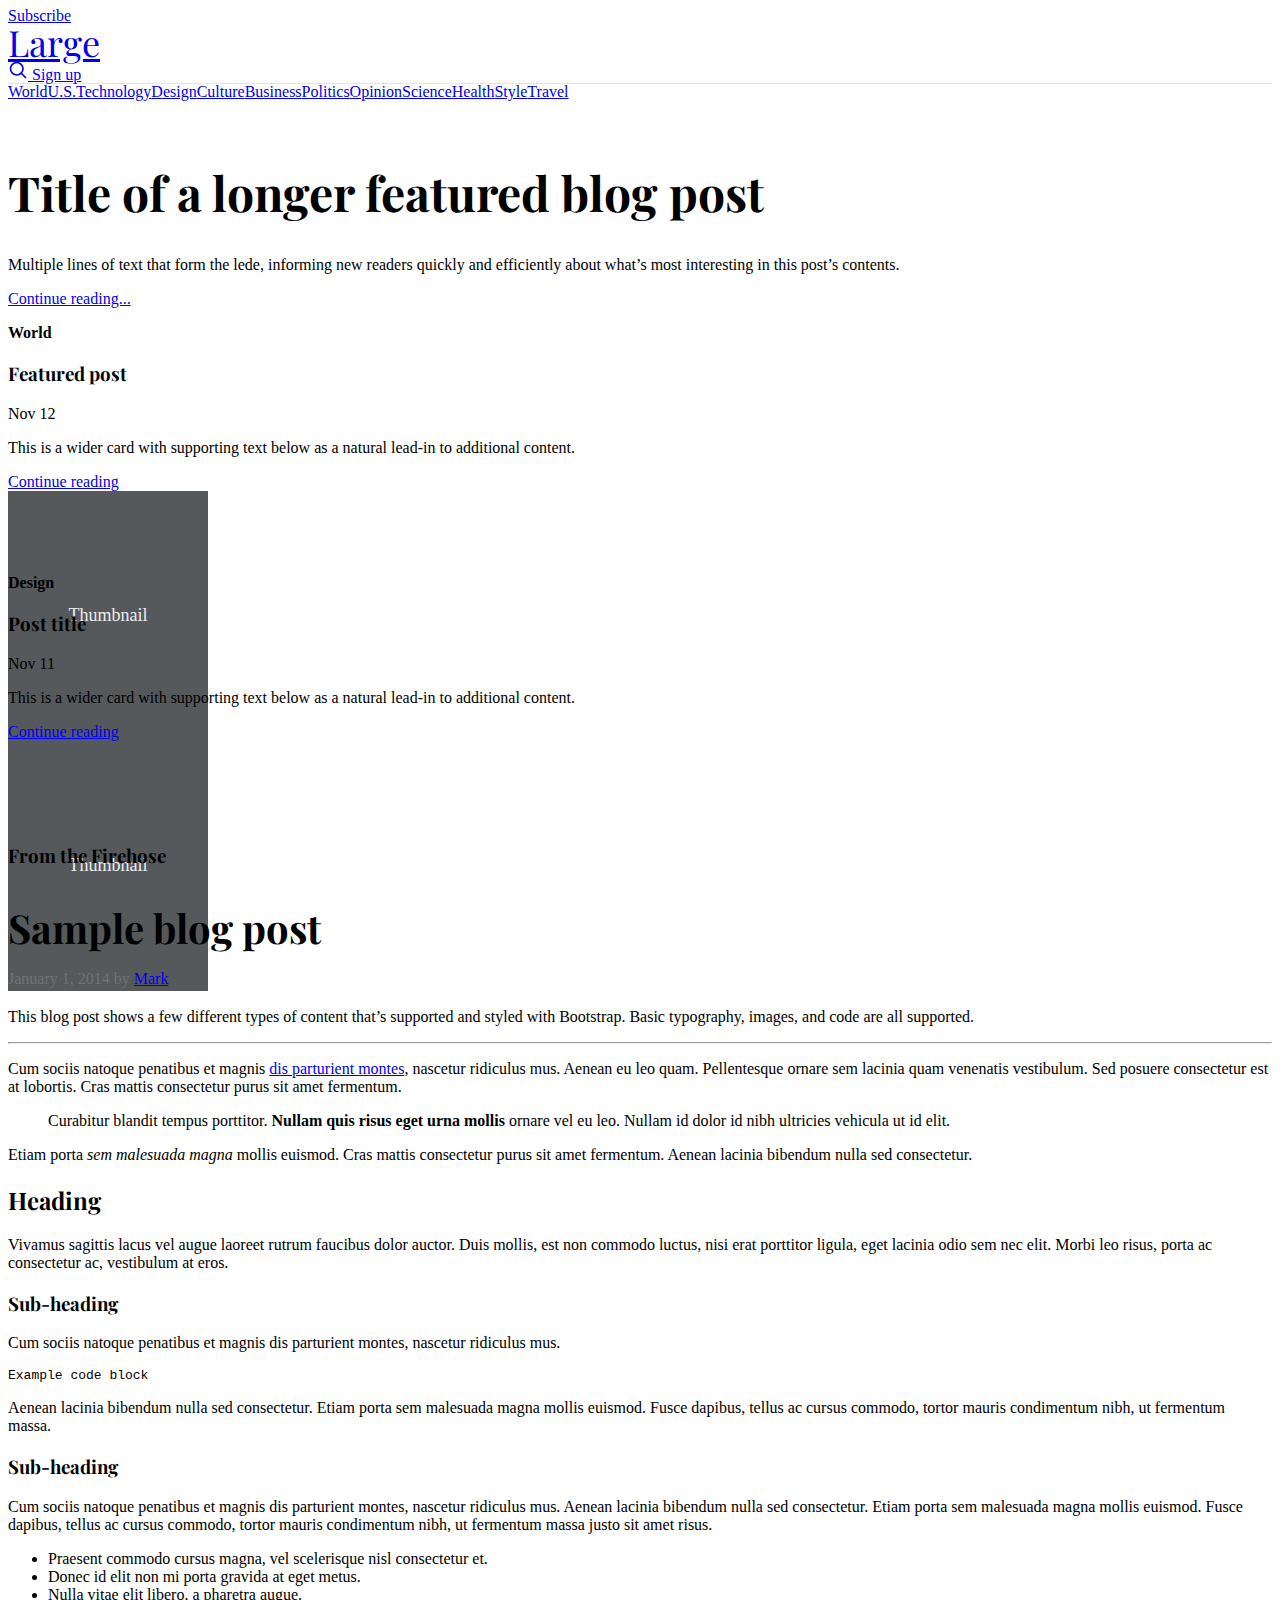
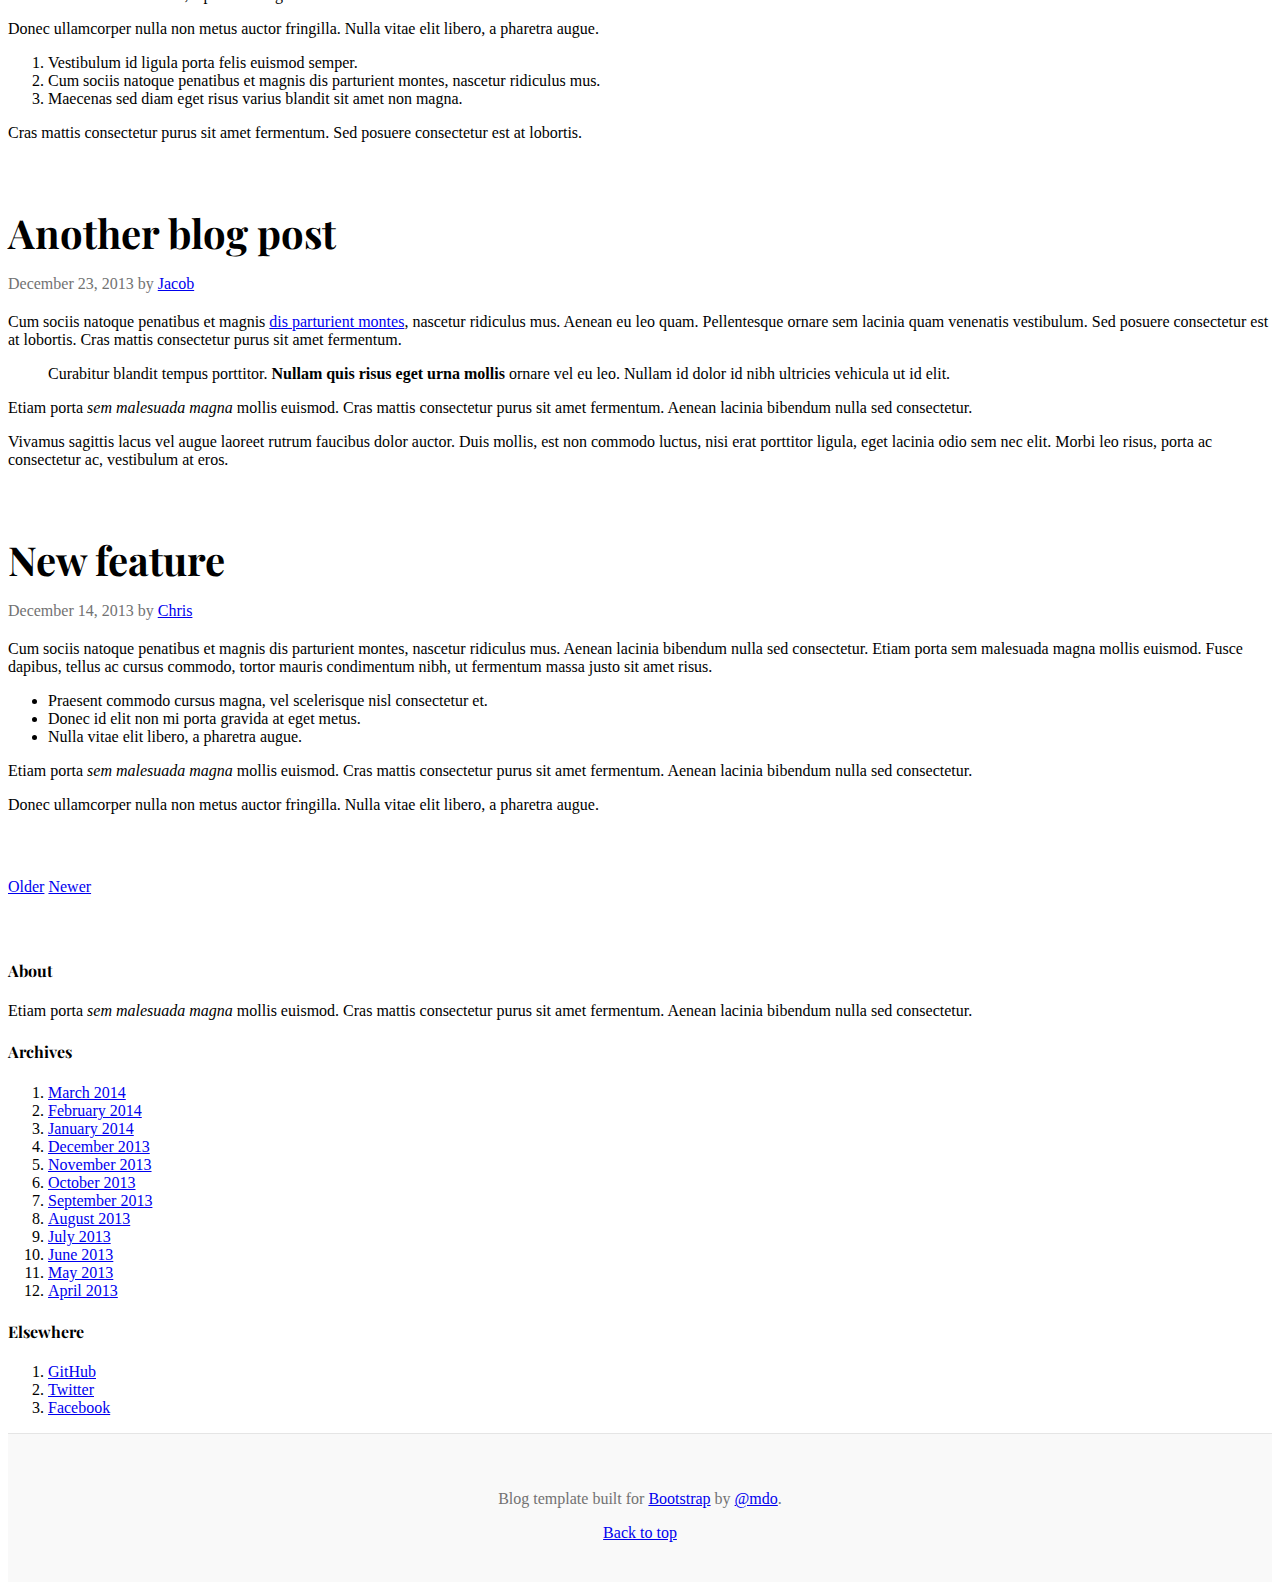
==== index.html @ 2434ac1f "Blog Template" ====
<!doctype html>
<html lang="en">

<head>
    <meta charset="utf-8">
    <meta name="viewport" content="width=device-width, initial-scale=1">
    <meta name="description" content="">
    <meta name="author" content="Mark Otto, Jacob Thornton, and Bootstrap contributors">
    <meta name="generator" content="Hugo 0.72.0">
    <title>Blog Template · Bootstrap</title>

    <link rel="canonical" href="https://v5.getbootstrap.com/docs/5.0/examples/blog/">



    <!-- Bootstrap core CSS -->
    <link rel="stylesheet" href="https://stackpath.bootstrapcdn.com/bootstrap/5.0.0-alpha1/css/bootstrap.min.css"
        integrity="sha384-r4NyP46KrjDleawBgD5tp8Y7UzmLA05oM1iAEQ17CSuDqnUK2+k9luXQOfXJCJ4I" crossorigin="anonymous">
    <script src="https://stackpath.bootstrapcdn.com/bootstrap/5.0.0-alpha1/js/bootstrap.min.js"
        integrity="sha384-oesi62hOLfzrys4LxRF63OJCXdXDipiYWBnvTl9Y9/TRlw5xlKIEHpNyvvDShgf/"
        crossorigin="anonymous"></script>
    <script src="https://cdn.jsdelivr.net/npm/popper.js@1.16.0/dist/umd/popper.min.js"
        integrity="sha384-Q6E9RHvbIyZFJoft+2mJbHaEWldlvI9IOYy5n3zV9zzTtmI3UksdQRVvoxMfooAo"
        crossorigin="anonymous"></script>

    <style>
        .bd-placeholder-img {
            font-size: 1.125rem;
            text-anchor: middle;
            -webkit-user-select: none;
            -moz-user-select: none;
            -ms-user-select: none;
            user-select: none;
        }

        @media (min-width: 768px) {
            .bd-placeholder-img-lg {
                font-size: 3.5rem;
            }
        }
    </style>


    <!-- Custom styles for this template -->
    <link href="https://fonts.googleapis.com/css?family=Playfair&#43;Display:700,900&amp;display=swap" rel="stylesheet">
    <!-- Custom styles for this template -->
    <style>
        /* stylelint-disable selector-list-comma-newline-after */

        .blog-header {
            line-height: 1;
            border-bottom: 1px solid #e5e5e5;
        }

        .blog-header-logo {
            font-family: "Playfair Display", Georgia, "Times New Roman", serif;
            font-size: 2.25rem;
        }

        .blog-header-logo:hover {
            text-decoration: none;
        }

        h1,
        h2,
        h3,
        h4,
        h5,
        h6 {
            font-family: "Playfair Display", Georgia, "Times New Roman", serif;
        }

        .display-4 {
            font-size: 2.5rem;
        }

        @media (min-width: 768px) {
            .display-4 {
                font-size: 3rem;
            }
        }

        .nav-scroller {
            position: relative;
            z-index: 2;
            height: 2.75rem;
            overflow-y: hidden;
        }

        .nav-scroller .nav {
            display: flex;
            flex-wrap: nowrap;
            padding-bottom: 1rem;
            margin-top: -1px;
            overflow-x: auto;
            text-align: center;
            white-space: nowrap;
            -webkit-overflow-scrolling: touch;
        }

        .nav-scroller .nav-link {
            padding-top: .75rem;
            padding-bottom: .75rem;
            font-size: .875rem;
        }

        .card-img-right {
            height: 100%;
            border-radius: 0 3px 3px 0;
        }

        .flex-auto {
            flex: 0 0 auto;
        }

        .h-250 {
            height: 250px;
        }

        @media (min-width: 768px) {
            .h-md-250 {
                height: 250px;
            }
        }

        /* Pagination */
        .blog-pagination {
            margin-bottom: 4rem;
        }

        .blog-pagination>.btn {
            border-radius: 2rem;
        }

        /*
        * Blog posts
        */
        .blog-post {
            margin-bottom: 4rem;
        }

        .blog-post-title {
            margin-bottom: .25rem;
            font-size: 2.5rem;
        }

        .blog-post-meta {
            margin-bottom: 1.25rem;
            color: #727272;
        }

        /*
        * Footer
        */
        .blog-footer {
            padding: 2.5rem 0;
            color: #727272;
            text-align: center;
            background-color: #f9f9f9;
            border-top: .05rem solid #e5e5e5;
        }

        .blog-footer p:last-child {
            margin-bottom: 0;
        }
    </style>
</head>

<body>

    <div class="container">
        <header class="blog-header py-3">
            <div class="row flex-nowrap justify-content-between align-items-center">
                <div class="col-4 pt-1">
                    <a class="link-secondary" href="#">Subscribe</a>
                </div>
                <div class="col-4 text-center">
                    <a class="blog-header-logo text-dark" href="#">Large</a>
                </div>
                <div class="col-4 d-flex justify-content-end align-items-center">
                    <a class="link-secondary" href="#" aria-label="Search">
                        <svg xmlns="http://www.w3.org/2000/svg" width="20" height="20" fill="none" stroke="currentColor"
                            stroke-linecap="round" stroke-linejoin="round" stroke-width="2" class="mx-3" role="img"
                            viewBox="0 0 24 24">
                            <title>Search</title>
                            <circle cx="10.5" cy="10.5" r="7.5" />
                            <path d="M21 21l-5.2-5.2" />
                        </svg>
                    </a>
                    <a class="btn btn-sm btn-outline-secondary" href="#">Sign up</a>
                </div>
            </div>
        </header>

        <div class="nav-scroller py-1 mb-2">
            <nav class="nav d-flex justify-content-between">
                <a class="p-2 link-secondary" href="#">World</a>
                <a class="p-2 link-secondary" href="#">U.S.</a>
                <a class="p-2 link-secondary" href="#">Technology</a>
                <a class="p-2 link-secondary" href="#">Design</a>
                <a class="p-2 link-secondary" href="#">Culture</a>
                <a class="p-2 link-secondary" href="#">Business</a>
                <a class="p-2 link-secondary" href="#">Politics</a>
                <a class="p-2 link-secondary" href="#">Opinion</a>
                <a class="p-2 link-secondary" href="#">Science</a>
                <a class="p-2 link-secondary" href="#">Health</a>
                <a class="p-2 link-secondary" href="#">Style</a>
                <a class="p-2 link-secondary" href="#">Travel</a>
            </nav>
        </div>

        <div class="p-4 p-md-5 mb-4 text-white rounded bg-dark">
            <div class="col-md-6 px-0">
                <h1 class="display-4 font-italic">Title of a longer featured blog post</h1>
                <p class="lead my-3">Multiple lines of text that form the lede, informing new readers quickly and
                    efficiently about what’s most interesting in this post’s contents.</p>
                <p class="lead mb-0"><a href="#" class="text-white font-weight-bold">Continue reading...</a></p>
            </div>
        </div>

        <div class="row mb-2">
            <div class="col-md-6">
                <div
                    class="row g-0 border rounded overflow-hidden flex-md-row mb-4 shadow-sm h-md-250 position-relative">
                    <div class="col p-4 d-flex flex-column position-static">
                        <strong class="d-inline-block mb-2 text-primary">World</strong>
                        <h3 class="mb-0">Featured post</h3>
                        <div class="mb-1 text-muted">Nov 12</div>
                        <p class="card-text mb-auto">This is a wider card with supporting text below as a natural
                            lead-in to additional content.</p>
                        <a href="#" class="stretched-link">Continue reading</a>
                    </div>
                    <div class="col-auto d-none d-lg-block">
                        <svg class="bd-placeholder-img" width="200" height="250" xmlns="http://www.w3.org/2000/svg"
                            aria-label="Placeholder: Thumbnail" preserveAspectRatio="xMidYMid slice" role="img"
                            focusable="false">
                            <title>Placeholder</title>
                            <rect width="100%" height="100%" fill="#55595c" /><text x="50%" y="50%" fill="#eceeef"
                                dy=".3em">Thumbnail</text>
                        </svg>

                    </div>
                </div>
            </div>
            <div class="col-md-6">
                <div
                    class="row g-0 border rounded overflow-hidden flex-md-row mb-4 shadow-sm h-md-250 position-relative">
                    <div class="col p-4 d-flex flex-column position-static">
                        <strong class="d-inline-block mb-2 text-success">Design</strong>
                        <h3 class="mb-0">Post title</h3>
                        <div class="mb-1 text-muted">Nov 11</div>
                        <p class="mb-auto">This is a wider card with supporting text below as a natural lead-in to
                            additional content.</p>
                        <a href="#" class="stretched-link">Continue reading</a>
                    </div>
                    <div class="col-auto d-none d-lg-block">
                        <svg class="bd-placeholder-img" width="200" height="250" xmlns="http://www.w3.org/2000/svg"
                            aria-label="Placeholder: Thumbnail" preserveAspectRatio="xMidYMid slice" role="img"
                            focusable="false">
                            <title>Placeholder</title>
                            <rect width="100%" height="100%" fill="#55595c" /><text x="50%" y="50%" fill="#eceeef"
                                dy=".3em">Thumbnail</text>
                        </svg>

                    </div>
                </div>
            </div>
        </div>
    </div>

    <main class="container">
        <div class="row">
            <div class="col-md-8">
                <h3 class="pb-4 mb-4 font-italic border-bottom">
                    From the Firehose
                </h3>

                <div class="blog-post">
                    <h2 class="blog-post-title">Sample blog post</h2>
                    <p class="blog-post-meta">January 1, 2014 by <a href="#">Mark</a></p>

                    <p>This blog post shows a few different types of content that’s supported and styled with Bootstrap.
                        Basic typography, images, and code are all supported.</p>
                    <hr>
                    <p>Cum sociis natoque penatibus et magnis <a href="#">dis parturient montes</a>, nascetur ridiculus
                        mus. Aenean eu leo quam. Pellentesque ornare sem lacinia quam venenatis vestibulum. Sed posuere
                        consectetur est at lobortis. Cras mattis consectetur purus sit amet fermentum.</p>
                    <blockquote>
                        <p>Curabitur blandit tempus porttitor. <strong>Nullam quis risus eget urna mollis</strong>
                            ornare vel eu leo. Nullam id dolor id nibh ultricies vehicula ut id elit.</p>
                    </blockquote>
                    <p>Etiam porta <em>sem malesuada magna</em> mollis euismod. Cras mattis consectetur purus sit amet
                        fermentum. Aenean lacinia bibendum nulla sed consectetur.</p>
                    <h2>Heading</h2>
                    <p>Vivamus sagittis lacus vel augue laoreet rutrum faucibus dolor auctor. Duis mollis, est non
                        commodo luctus, nisi erat porttitor ligula, eget lacinia odio sem nec elit. Morbi leo risus,
                        porta ac consectetur ac, vestibulum at eros.</p>
                    <h3>Sub-heading</h3>
                    <p>Cum sociis natoque penatibus et magnis dis parturient montes, nascetur ridiculus mus.</p>
                    <pre><code>Example code block</code></pre>
                    <p>Aenean lacinia bibendum nulla sed consectetur. Etiam porta sem malesuada magna mollis euismod.
                        Fusce dapibus, tellus ac cursus commodo, tortor mauris condimentum nibh, ut fermentum massa.</p>
                    <h3>Sub-heading</h3>
                    <p>Cum sociis natoque penatibus et magnis dis parturient montes, nascetur ridiculus mus. Aenean
                        lacinia bibendum nulla sed consectetur. Etiam porta sem malesuada magna mollis euismod. Fusce
                        dapibus, tellus ac cursus commodo, tortor mauris condimentum nibh, ut fermentum massa justo sit
                        amet risus.</p>
                    <ul>
                        <li>Praesent commodo cursus magna, vel scelerisque nisl consectetur et.</li>
                        <li>Donec id elit non mi porta gravida at eget metus.</li>
                        <li>Nulla vitae elit libero, a pharetra augue.</li>
                    </ul>
                    <p>Donec ullamcorper nulla non metus auctor fringilla. Nulla vitae elit libero, a pharetra augue.
                    </p>
                    <ol>
                        <li>Vestibulum id ligula porta felis euismod semper.</li>
                        <li>Cum sociis natoque penatibus et magnis dis parturient montes, nascetur ridiculus mus.</li>
                        <li>Maecenas sed diam eget risus varius blandit sit amet non magna.</li>
                    </ol>
                    <p>Cras mattis consectetur purus sit amet fermentum. Sed posuere consectetur est at lobortis.</p>
                </div><!-- /.blog-post -->

                <div class="blog-post">
                    <h2 class="blog-post-title">Another blog post</h2>
                    <p class="blog-post-meta">December 23, 2013 by <a href="#">Jacob</a></p>

                    <p>Cum sociis natoque penatibus et magnis <a href="#">dis parturient montes</a>, nascetur ridiculus
                        mus. Aenean eu leo quam. Pellentesque ornare sem lacinia quam venenatis vestibulum. Sed posuere
                        consectetur est at lobortis. Cras mattis consectetur purus sit amet fermentum.</p>
                    <blockquote>
                        <p>Curabitur blandit tempus porttitor. <strong>Nullam quis risus eget urna mollis</strong>
                            ornare vel eu leo. Nullam id dolor id nibh ultricies vehicula ut id elit.</p>
                    </blockquote>
                    <p>Etiam porta <em>sem malesuada magna</em> mollis euismod. Cras mattis consectetur purus sit amet
                        fermentum. Aenean lacinia bibendum nulla sed consectetur.</p>
                    <p>Vivamus sagittis lacus vel augue laoreet rutrum faucibus dolor auctor. Duis mollis, est non
                        commodo luctus, nisi erat porttitor ligula, eget lacinia odio sem nec elit. Morbi leo risus,
                        porta ac consectetur ac, vestibulum at eros.</p>
                </div><!-- /.blog-post -->

                <div class="blog-post">
                    <h2 class="blog-post-title">New feature</h2>
                    <p class="blog-post-meta">December 14, 2013 by <a href="#">Chris</a></p>

                    <p>Cum sociis natoque penatibus et magnis dis parturient montes, nascetur ridiculus mus. Aenean
                        lacinia bibendum nulla sed consectetur. Etiam porta sem malesuada magna mollis euismod. Fusce
                        dapibus, tellus ac cursus commodo, tortor mauris condimentum nibh, ut fermentum massa justo sit
                        amet risus.</p>
                    <ul>
                        <li>Praesent commodo cursus magna, vel scelerisque nisl consectetur et.</li>
                        <li>Donec id elit non mi porta gravida at eget metus.</li>
                        <li>Nulla vitae elit libero, a pharetra augue.</li>
                    </ul>
                    <p>Etiam porta <em>sem malesuada magna</em> mollis euismod. Cras mattis consectetur purus sit amet
                        fermentum. Aenean lacinia bibendum nulla sed consectetur.</p>
                    <p>Donec ullamcorper nulla non metus auctor fringilla. Nulla vitae elit libero, a pharetra augue.
                    </p>
                </div><!-- /.blog-post -->

                <nav class="blog-pagination">
                    <a class="btn btn-outline-primary" href="#">Older</a>
                    <a class="btn btn-outline-secondary disabled" href="#" tabindex="-1" aria-disabled="true">Newer</a>
                </nav>

            </div>

            <aside class="col-md-4">
                <div class="p-4 mb-3 bg-light rounded">
                    <h4 class="font-italic">About</h4>
                    <p class="mb-0">Etiam porta <em>sem malesuada magna</em> mollis euismod. Cras mattis consectetur
                        purus sit amet fermentum. Aenean lacinia bibendum nulla sed consectetur.</p>
                </div>

                <div class="p-4">
                    <h4 class="font-italic">Archives</h4>
                    <ol class="list-unstyled mb-0">
                        <li><a href="#">March 2014</a></li>
                        <li><a href="#">February 2014</a></li>
                        <li><a href="#">January 2014</a></li>
                        <li><a href="#">December 2013</a></li>
                        <li><a href="#">November 2013</a></li>
                        <li><a href="#">October 2013</a></li>
                        <li><a href="#">September 2013</a></li>
                        <li><a href="#">August 2013</a></li>
                        <li><a href="#">July 2013</a></li>
                        <li><a href="#">June 2013</a></li>
                        <li><a href="#">May 2013</a></li>
                        <li><a href="#">April 2013</a></li>
                    </ol>
                </div>

                <div class="p-4">
                    <h4 class="font-italic">Elsewhere</h4>
                    <ol class="list-unstyled">
                        <li><a href="#">GitHub</a></li>
                        <li><a href="#">Twitter</a></li>
                        <li><a href="#">Facebook</a></li>
                    </ol>
                </div>
            </aside>

        </div><!-- /.row -->

    </main><!-- /.container -->

    <footer class="blog-footer">
        <p>Blog template built for <a href="https://getbootstrap.com/">Bootstrap</a> by <a
                href="https://twitter.com/mdo">@mdo</a>.</p>
        <p>
            <a href="#">Back to top</a>
        </p>
    </footer>



</body>

</html>
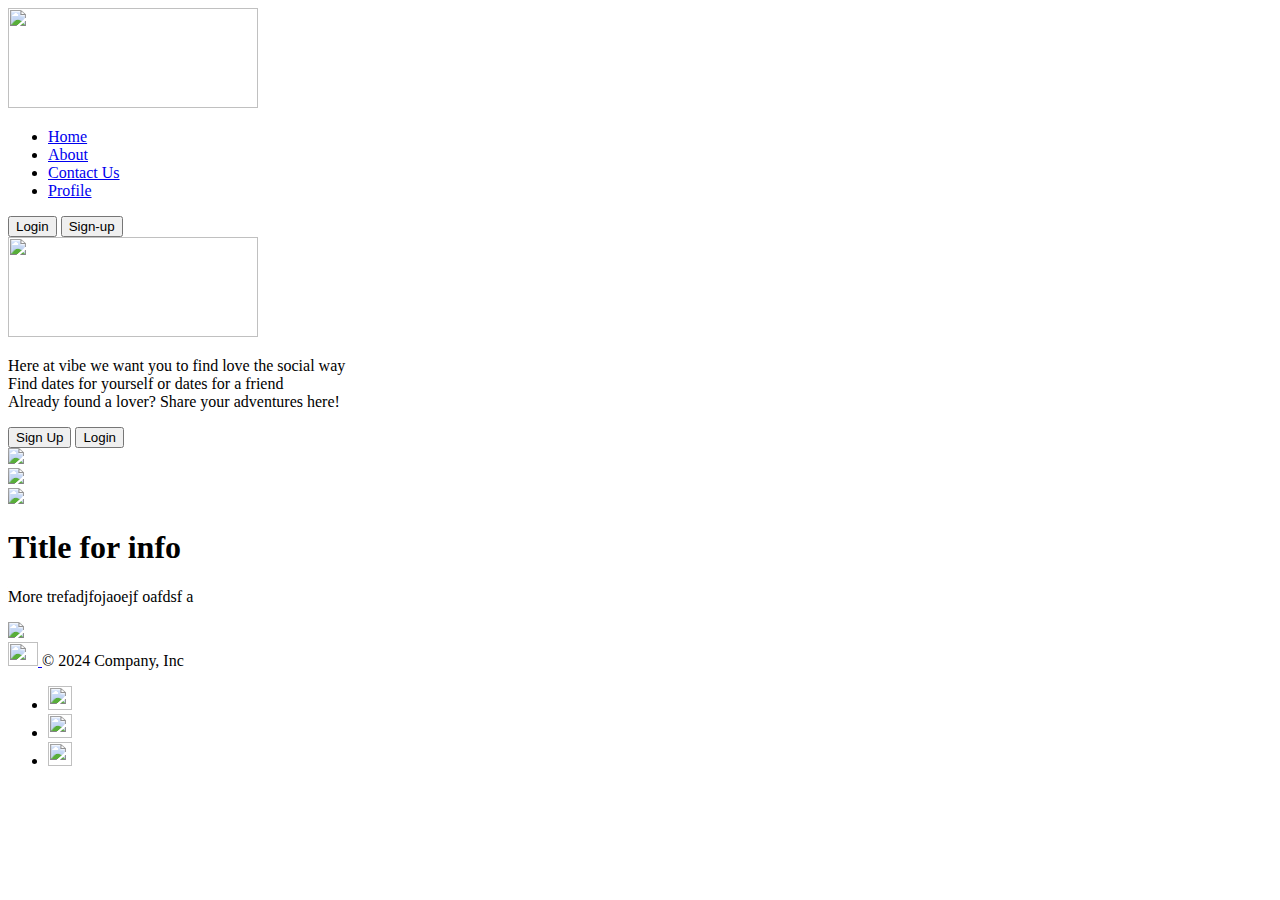
==== commit d5518b6a: "Rough Homepage" ====
--- a/index.html
+++ b/index.html
@@ -1,418 +1,111 @@
 <!doctype html>
 <html lang="en">
+    <head>
+        <!-- Required meta tags -->
+        <meta charset="utf-8">
+        <meta name="viewport" content="width=device-width, initial-scale=1">
 
-<head>
-    <meta charset="utf-8">
-    <meta name="viewport" content="width=device-width, initial-scale=1">
-    <meta name="description" content="">
-    <meta name="author" content="Mark Otto, Jacob Thornton, and Bootstrap contributors">
-    <meta name="generator" content="Hugo 0.72.0">
-    <title>Blog Template · Bootstrap</title>
+        <!-- Bootstrap 5 -->
+        <link href="https://cdn.jsdelivr.net/npm/bootstrap@5.0.2/dist/css/bootstrap.min.css" 
+        rel="stylesheet" 
+        integrity="sha384-EVSTQN3/azprG1Anm3QDgpJLIm9Nao0Yz1ztcQTwFspd3yD65VohhpuuCOmLASjC" 
+        crossorigin="anonymous">
+        <meta name="viewport" content="width=device-width, initial-scale=1">
 
-    <link rel="canonical" href="https://v5.getbootstrap.com/docs/5.0/examples/blog/">
+        <meta name="author" content = "Ben Hogan">
+        <meta name="keywords" content = "Vibe, Dating, Dates">
+        <meta name="robots" content = "NOINDEX, NOFOLLOW">
 
+        <title>Vibe</title>
+    </head>
+    
+    <body>
+        <!-- Bootstrap Bundle with Popper -->
+        <script src="https://cdn.jsdelivr.net/npm/bootstrap@5.0.2/dist/js/bootstrap.bundle.min.js" 
+            integrity="sha384-MrcW6ZMFYlzcLA8Nl+NtUVF0sA7MsXsP1UyJoMp4YLEuNSfAP+JcXn/tWtIaxVXM" 
+            crossorigin="anonymous">
+        </script>
 
+        <!-- Header-->
+            <div class="container-fluid">
+                <header class="d-flex flex-wrap align-items-center justify-content-center justify-content-md-between py-4 bg-dark">
 
-    <!-- Bootstrap core CSS -->
-    <link rel="stylesheet" href="https://stackpath.bootstrapcdn.com/bootstrap/5.0.0-alpha1/css/bootstrap.min.css"
-        integrity="sha384-r4NyP46KrjDleawBgD5tp8Y7UzmLA05oM1iAEQ17CSuDqnUK2+k9luXQOfXJCJ4I" crossorigin="anonymous">
-    <script src="https://stackpath.bootstrapcdn.com/bootstrap/5.0.0-alpha1/js/bootstrap.min.js"
-        integrity="sha384-oesi62hOLfzrys4LxRF63OJCXdXDipiYWBnvTl9Y9/TRlw5xlKIEHpNyvvDShgf/"
-        crossorigin="anonymous"></script>
-    <script src="https://cdn.jsdelivr.net/npm/popper.js@1.16.0/dist/umd/popper.min.js"
-        integrity="sha384-Q6E9RHvbIyZFJoft+2mJbHaEWldlvI9IOYy5n3zV9zzTtmI3UksdQRVvoxMfooAo"
-        crossorigin="anonymous"></script>
+                    <!-- Image -->
+                    <a href="/" class="d-flex align-items-center col-md-3 mb-2 mb-md-0 text-dark text-decoration-none">
+                        <img class="d-block mx-auto mb-4" src="https://picsum.photos/800/800" alt="" width="250" height="100">
+                    </a>
 
-    <style>
-        .bd-placeholder-img {
-            font-size: 1.125rem;
-            text-anchor: middle;
-            -webkit-user-select: none;
-            -moz-user-select: none;
-            -ms-user-select: none;
-            user-select: none;
-        }
+                    <!--Titles -->
+                    <ul class="nav col-12 col-md-auto mb-2 justify-content-center mb-md-0">
+                        <li><a href="/index.html" class="nav-link px-2 link-secondary">Home</a></li>
+                        <li><a href="#" class="nav-link px-2 link-secondary">About</a></li>
+                        <li><a href="#" class="nav-link px-2 link-secondary">Contact Us</a></li>
+                        <li><a href="/dashboard.html" class="nav-link px-2 link-secondary">Profile</a></li>
+                    </ul>
 
-        @media (min-width: 768px) {
-            .bd-placeholder-img-lg {
-                font-size: 3.5rem;
-            }
-        }
-    </style>
+                    <!-- Sign Up -->
+                    <div class="col-md-3">
+                        <button type="button" class="btn btn-outline-danger me-2">Login</button>
+                        <button type="button" class="btn btn-danger">Sign-up</button>
+                    </div>
+                </header>
+            </div>
 
-
-    <!-- Custom styles for this template -->
-    <link href="https://fonts.googleapis.com/css?family=Playfair&#43;Display:700,900&amp;display=swap" rel="stylesheet">
-    <!-- Custom styles for this template -->
-    <style>
-        /* stylelint-disable selector-list-comma-newline-after */
-
-        .blog-header {
-            line-height: 1;
-            border-bottom: 1px solid #e5e5e5;
-        }
-
-        .blog-header-logo {
-            font-family: "Playfair Display", Georgia, "Times New Roman", serif;
-            font-size: 2.25rem;
-        }
-
-        .blog-header-logo:hover {
-            text-decoration: none;
-        }
-
-        h1,
-        h2,
-        h3,
-        h4,
-        h5,
-        h6 {
-            font-family: "Playfair Display", Georgia, "Times New Roman", serif;
-        }
-
-        .display-4 {
-            font-size: 2.5rem;
-        }
-
-        @media (min-width: 768px) {
-            .display-4 {
-                font-size: 3rem;
-            }
-        }
-
-        .nav-scroller {
-            position: relative;
-            z-index: 2;
-            height: 2.75rem;
-            overflow-y: hidden;
-        }
-
-        .nav-scroller .nav {
-            display: flex;
-            flex-wrap: nowrap;
-            padding-bottom: 1rem;
-            margin-top: -1px;
-            overflow-x: auto;
-            text-align: center;
-            white-space: nowrap;
-            -webkit-overflow-scrolling: touch;
-        }
-
-        .nav-scroller .nav-link {
-            padding-top: .75rem;
-            padding-bottom: .75rem;
-            font-size: .875rem;
-        }
-
-        .card-img-right {
-            height: 100%;
-            border-radius: 0 3px 3px 0;
-        }
-
-        .flex-auto {
-            flex: 0 0 auto;
-        }
-
-        .h-250 {
-            height: 250px;
-        }
-
-        @media (min-width: 768px) {
-            .h-md-250 {
-                height: 250px;
-            }
-        }
-
-        /* Pagination */
-        .blog-pagination {
-            margin-bottom: 4rem;
-        }
-
-        .blog-pagination>.btn {
-            border-radius: 2rem;
-        }
-
-        /*
-        * Blog posts
-        */
-        .blog-post {
-            margin-bottom: 4rem;
-        }
-
-        .blog-post-title {
-            margin-bottom: .25rem;
-            font-size: 2.5rem;
-        }
-
-        .blog-post-meta {
-            margin-bottom: 1.25rem;
-            color: #727272;
-        }
-
-        /*
-        * Footer
-        */
-        .blog-footer {
-            padding: 2.5rem 0;
-            color: #727272;
-            text-align: center;
-            background-color: #f9f9f9;
-            border-top: .05rem solid #e5e5e5;
-        }
-
-        .blog-footer p:last-child {
-            margin-bottom: 0;
-        }
-    </style>
-</head>
-
-<body>
-
-    <div class="container">
-        <header class="blog-header py-3">
-            <div class="row flex-nowrap justify-content-between align-items-center">
-                <div class="col-4 pt-1">
-                    <a class="link-secondary" href="#">Subscribe</a>
+        <!-- Hero -->
+            <div class="px-4 py-5 text-center bg-danger bg-gradient">
+                <img class="d-block mx-auto mb-4" src="https://picsum.photos/800/800" alt="" width="250" height="100">
+                <div class="col-lg-6 mx-auto">
+                <p class="lead mb-4">Here at vibe we want you to find love the social way <br> Find dates for yourself or dates for a friend <br> Already found a lover? Share your adventures here!</p>
+                <div class="d-grid gap-2 d-sm-flex justify-content-sm-center">
+                    <button type="button" class="btn btn-dark btn-lg px-4 gap-3">Sign Up</button>
+                    <button type="button" class="btn btn-outline-dark btn-lg px-4">Login</button>
                 </div>
-                <div class="col-4 text-center">
-                    <a class="blog-header-logo text-dark" href="#">Large</a>
-                </div>
-                <div class="col-4 d-flex justify-content-end align-items-center">
-                    <a class="link-secondary" href="#" aria-label="Search">
-                        <svg xmlns="http://www.w3.org/2000/svg" width="20" height="20" fill="none" stroke="currentColor"
-                            stroke-linecap="round" stroke-linejoin="round" stroke-width="2" class="mx-3" role="img"
-                            viewBox="0 0 24 24">
-                            <title>Search</title>
-                            <circle cx="10.5" cy="10.5" r="7.5" />
-                            <path d="M21 21l-5.2-5.2" />
-                        </svg>
-                    </a>
-                    <a class="btn btn-sm btn-outline-secondary" href="#">Sign up</a>
                 </div>
             </div>
-        </header>
 
-        <div class="nav-scroller py-1 mb-2">
-            <nav class="nav d-flex justify-content-between">
-                <a class="p-2 link-secondary" href="#">World</a>
-                <a class="p-2 link-secondary" href="#">U.S.</a>
-                <a class="p-2 link-secondary" href="#">Technology</a>
-                <a class="p-2 link-secondary" href="#">Design</a>
-                <a class="p-2 link-secondary" href="#">Culture</a>
-                <a class="p-2 link-secondary" href="#">Business</a>
-                <a class="p-2 link-secondary" href="#">Politics</a>
-                <a class="p-2 link-secondary" href="#">Opinion</a>
-                <a class="p-2 link-secondary" href="#">Science</a>
-                <a class="p-2 link-secondary" href="#">Health</a>
-                <a class="p-2 link-secondary" href="#">Style</a>
-                <a class="p-2 link-secondary" href="#">Travel</a>
-            </nav>
-        </div>
+        <!-- Images -->
+            <div class="row bg-secondary px-4 py-4">
+                <div class="text-center col-sm-4">
+                    <img src="https://picsum.photos/600/600" class="img-fluid rounded">
+                </div>
 
-        <div class="p-4 p-md-5 mb-4 text-white rounded bg-dark">
-            <div class="col-md-6 px-0">
-                <h1 class="display-4 font-italic">Title of a longer featured blog post</h1>
-                <p class="lead my-3">Multiple lines of text that form the lede, informing new readers quickly and
-                    efficiently about what’s most interesting in this post’s contents.</p>
-                <p class="lead mb-0"><a href="#" class="text-white font-weight-bold">Continue reading...</a></p>
-            </div>
-        </div>
+                <div class="text-center col-sm-4">
+                    <img src="https://picsum.photos/600/600" class="img-fluid rounded">
+                </div>
 
-        <div class="row mb-2">
-            <div class="col-md-6">
-                <div
-                    class="row g-0 border rounded overflow-hidden flex-md-row mb-4 shadow-sm h-md-250 position-relative">
-                    <div class="col p-4 d-flex flex-column position-static">
-                        <strong class="d-inline-block mb-2 text-primary">World</strong>
-                        <h3 class="mb-0">Featured post</h3>
-                        <div class="mb-1 text-muted">Nov 12</div>
-                        <p class="card-text mb-auto">This is a wider card with supporting text below as a natural
-                            lead-in to additional content.</p>
-                        <a href="#" class="stretched-link">Continue reading</a>
-                    </div>
-                    <div class="col-auto d-none d-lg-block">
-                        <svg class="bd-placeholder-img" width="200" height="250" xmlns="http://www.w3.org/2000/svg"
-                            aria-label="Placeholder: Thumbnail" preserveAspectRatio="xMidYMid slice" role="img"
-                            focusable="false">
-                            <title>Placeholder</title>
-                            <rect width="100%" height="100%" fill="#55595c" /><text x="50%" y="50%" fill="#eceeef"
-                                dy=".3em">Thumbnail</text>
-                        </svg>
-
-                    </div>
+                <div class="text-center col-sm-4">
+                    <img src="https://picsum.photos/600/600" class="img-fluid rounded">
                 </div>
             </div>
-            <div class="col-md-6">
-                <div
-                    class="row g-0 border rounded overflow-hidden flex-md-row mb-4 shadow-sm h-md-250 position-relative">
-                    <div class="col p-4 d-flex flex-column position-static">
-                        <strong class="d-inline-block mb-2 text-success">Design</strong>
-                        <h3 class="mb-0">Post title</h3>
-                        <div class="mb-1 text-muted">Nov 11</div>
-                        <p class="mb-auto">This is a wider card with supporting text below as a natural lead-in to
-                            additional content.</p>
-                        <a href="#" class="stretched-link">Continue reading</a>
-                    </div>
-                    <div class="col-auto d-none d-lg-block">
-                        <svg class="bd-placeholder-img" width="200" height="250" xmlns="http://www.w3.org/2000/svg"
-                            aria-label="Placeholder: Thumbnail" preserveAspectRatio="xMidYMid slice" role="img"
-                            focusable="false">
-                            <title>Placeholder</title>
-                            <rect width="100%" height="100%" fill="#55595c" /><text x="50%" y="50%" fill="#eceeef"
-                                dy=".3em">Thumbnail</text>
-                        </svg>
 
-                    </div>
+        <!-- General Info -->
+            <div class="row bg-dark px-4 py-4">
+                <div class="col-sm-6 text-center text-white py-5">
+                    <h1>Title for info</h1>
+                    <p>More trefadjfojaoejf oafdsf a</p>
+                </div>
+
+                <div class="text-center col-sm-6">
+                    <img src="https://picsum.photos/400/400" class="img-fluid rounded">
                 </div>
             </div>
-        </div>
-    </div>
-
-    <main class="container">
-        <div class="row">
-            <div class="col-md-8">
-                <h3 class="pb-4 mb-4 font-italic border-bottom">
-                    From the Firehose
-                </h3>
-
-                <div class="blog-post">
-                    <h2 class="blog-post-title">Sample blog post</h2>
-                    <p class="blog-post-meta">January 1, 2014 by <a href="#">Mark</a></p>
-
-                    <p>This blog post shows a few different types of content that’s supported and styled with Bootstrap.
-                        Basic typography, images, and code are all supported.</p>
-                    <hr>
-                    <p>Cum sociis natoque penatibus et magnis <a href="#">dis parturient montes</a>, nascetur ridiculus
-                        mus. Aenean eu leo quam. Pellentesque ornare sem lacinia quam venenatis vestibulum. Sed posuere
-                        consectetur est at lobortis. Cras mattis consectetur purus sit amet fermentum.</p>
-                    <blockquote>
-                        <p>Curabitur blandit tempus porttitor. <strong>Nullam quis risus eget urna mollis</strong>
-                            ornare vel eu leo. Nullam id dolor id nibh ultricies vehicula ut id elit.</p>
-                    </blockquote>
-                    <p>Etiam porta <em>sem malesuada magna</em> mollis euismod. Cras mattis consectetur purus sit amet
-                        fermentum. Aenean lacinia bibendum nulla sed consectetur.</p>
-                    <h2>Heading</h2>
-                    <p>Vivamus sagittis lacus vel augue laoreet rutrum faucibus dolor auctor. Duis mollis, est non
-                        commodo luctus, nisi erat porttitor ligula, eget lacinia odio sem nec elit. Morbi leo risus,
-                        porta ac consectetur ac, vestibulum at eros.</p>
-                    <h3>Sub-heading</h3>
-                    <p>Cum sociis natoque penatibus et magnis dis parturient montes, nascetur ridiculus mus.</p>
-                    <pre><code>Example code block</code></pre>
-                    <p>Aenean lacinia bibendum nulla sed consectetur. Etiam porta sem malesuada magna mollis euismod.
-                        Fusce dapibus, tellus ac cursus commodo, tortor mauris condimentum nibh, ut fermentum massa.</p>
-                    <h3>Sub-heading</h3>
-                    <p>Cum sociis natoque penatibus et magnis dis parturient montes, nascetur ridiculus mus. Aenean
-                        lacinia bibendum nulla sed consectetur. Etiam porta sem malesuada magna mollis euismod. Fusce
-                        dapibus, tellus ac cursus commodo, tortor mauris condimentum nibh, ut fermentum massa justo sit
-                        amet risus.</p>
-                    <ul>
-                        <li>Praesent commodo cursus magna, vel scelerisque nisl consectetur et.</li>
-                        <li>Donec id elit non mi porta gravida at eget metus.</li>
-                        <li>Nulla vitae elit libero, a pharetra augue.</li>
-                    </ul>
-                    <p>Donec ullamcorper nulla non metus auctor fringilla. Nulla vitae elit libero, a pharetra augue.
-                    </p>
-                    <ol>
-                        <li>Vestibulum id ligula porta felis euismod semper.</li>
-                        <li>Cum sociis natoque penatibus et magnis dis parturient montes, nascetur ridiculus mus.</li>
-                        <li>Maecenas sed diam eget risus varius blandit sit amet non magna.</li>
-                    </ol>
-                    <p>Cras mattis consectetur purus sit amet fermentum. Sed posuere consectetur est at lobortis.</p>
-                </div><!-- /.blog-post -->
-
-                <div class="blog-post">
-                    <h2 class="blog-post-title">Another blog post</h2>
-                    <p class="blog-post-meta">December 23, 2013 by <a href="#">Jacob</a></p>
-
-                    <p>Cum sociis natoque penatibus et magnis <a href="#">dis parturient montes</a>, nascetur ridiculus
-                        mus. Aenean eu leo quam. Pellentesque ornare sem lacinia quam venenatis vestibulum. Sed posuere
-                        consectetur est at lobortis. Cras mattis consectetur purus sit amet fermentum.</p>
-                    <blockquote>
-                        <p>Curabitur blandit tempus porttitor. <strong>Nullam quis risus eget urna mollis</strong>
-                            ornare vel eu leo. Nullam id dolor id nibh ultricies vehicula ut id elit.</p>
-                    </blockquote>
-                    <p>Etiam porta <em>sem malesuada magna</em> mollis euismod. Cras mattis consectetur purus sit amet
-                        fermentum. Aenean lacinia bibendum nulla sed consectetur.</p>
-                    <p>Vivamus sagittis lacus vel augue laoreet rutrum faucibus dolor auctor. Duis mollis, est non
-                        commodo luctus, nisi erat porttitor ligula, eget lacinia odio sem nec elit. Morbi leo risus,
-                        porta ac consectetur ac, vestibulum at eros.</p>
-                </div><!-- /.blog-post -->
-
-                <div class="blog-post">
-                    <h2 class="blog-post-title">New feature</h2>
-                    <p class="blog-post-meta">December 14, 2013 by <a href="#">Chris</a></p>
-
-                    <p>Cum sociis natoque penatibus et magnis dis parturient montes, nascetur ridiculus mus. Aenean
-                        lacinia bibendum nulla sed consectetur. Etiam porta sem malesuada magna mollis euismod. Fusce
-                        dapibus, tellus ac cursus commodo, tortor mauris condimentum nibh, ut fermentum massa justo sit
-                        amet risus.</p>
-                    <ul>
-                        <li>Praesent commodo cursus magna, vel scelerisque nisl consectetur et.</li>
-                        <li>Donec id elit non mi porta gravida at eget metus.</li>
-                        <li>Nulla vitae elit libero, a pharetra augue.</li>
-                    </ul>
-                    <p>Etiam porta <em>sem malesuada magna</em> mollis euismod. Cras mattis consectetur purus sit amet
-                        fermentum. Aenean lacinia bibendum nulla sed consectetur.</p>
-                    <p>Donec ullamcorper nulla non metus auctor fringilla. Nulla vitae elit libero, a pharetra augue.
-                    </p>
-                </div><!-- /.blog-post -->
-
-                <nav class="blog-pagination">
-                    <a class="btn btn-outline-primary" href="#">Older</a>
-                    <a class="btn btn-outline-secondary disabled" href="#" tabindex="-1" aria-disabled="true">Newer</a>
-                </nav>
-
+        
+        <!-- Footer -->
+            <div class="container-fluid">
+                <footer class="d-flex flex-wrap justify-content-between align-items-center border-top bg-danger py-2 px-2">
+                <div class="col-md-4 d-flex align-items-center">
+                    <a href="/" class="mb-3 me-2 mb-md-0 text-body-secondary text-decoration-none lh-1">
+                        <img class="d-block mx-auto mb-4" src="https://picsum.photos/800/800" alt="" width="30" height="24">
+                    </a>
+                    <span class="mb-3 mb-md-0 text-body-secondary">© 2024 Company, Inc</span>
+                </div>
+            
+                <ul class="nav col-md-4 justify-content-end list-unstyled d-flex">
+                    <li class="ms-3"><a class="text-body-secondary" href="#"><img class="d-block mx-auto mb-4" src="https://picsum.photos/800/800" alt="" width="24" height="24"></a></li>
+                    <li class="ms-3"><a class="text-body-secondary" href="#"><img class="d-block mx-auto mb-4" src="https://picsum.photos/800/800" alt="" width="24" height="24"></a></li>
+                    <li class="ms-3"><a class="text-body-secondary" href="#"><img class="d-block mx-auto mb-4" src="https://picsum.photos/800/800" alt="" width="24" height="24"></a></li>
+                </ul>
+                </footer>
             </div>
-
-            <aside class="col-md-4">
-                <div class="p-4 mb-3 bg-light rounded">
-                    <h4 class="font-italic">About</h4>
-                    <p class="mb-0">Etiam porta <em>sem malesuada magna</em> mollis euismod. Cras mattis consectetur
-                        purus sit amet fermentum. Aenean lacinia bibendum nulla sed consectetur.</p>
-                </div>
-
-                <div class="p-4">
-                    <h4 class="font-italic">Archives</h4>
-                    <ol class="list-unstyled mb-0">
-                        <li><a href="#">March 2014</a></li>
-                        <li><a href="#">February 2014</a></li>
-                        <li><a href="#">January 2014</a></li>
-                        <li><a href="#">December 2013</a></li>
-                        <li><a href="#">November 2013</a></li>
-                        <li><a href="#">October 2013</a></li>
-                        <li><a href="#">September 2013</a></li>
-                        <li><a href="#">August 2013</a></li>
-                        <li><a href="#">July 2013</a></li>
-                        <li><a href="#">June 2013</a></li>
-                        <li><a href="#">May 2013</a></li>
-                        <li><a href="#">April 2013</a></li>
-                    </ol>
-                </div>
-
-                <div class="p-4">
-                    <h4 class="font-italic">Elsewhere</h4>
-                    <ol class="list-unstyled">
-                        <li><a href="#">GitHub</a></li>
-                        <li><a href="#">Twitter</a></li>
-                        <li><a href="#">Facebook</a></li>
-                    </ol>
-                </div>
-            </aside>
-
-        </div><!-- /.row -->
-
-    </main><!-- /.container -->
-
-    <footer class="blog-footer">
-        <p>Blog template built for <a href="https://getbootstrap.com/">Bootstrap</a> by <a
-                href="https://twitter.com/mdo">@mdo</a>.</p>
-        <p>
-            <a href="#">Back to top</a>
-        </p>
-    </footer>
-
-
-
-</body>
-
+    </body>
 </html>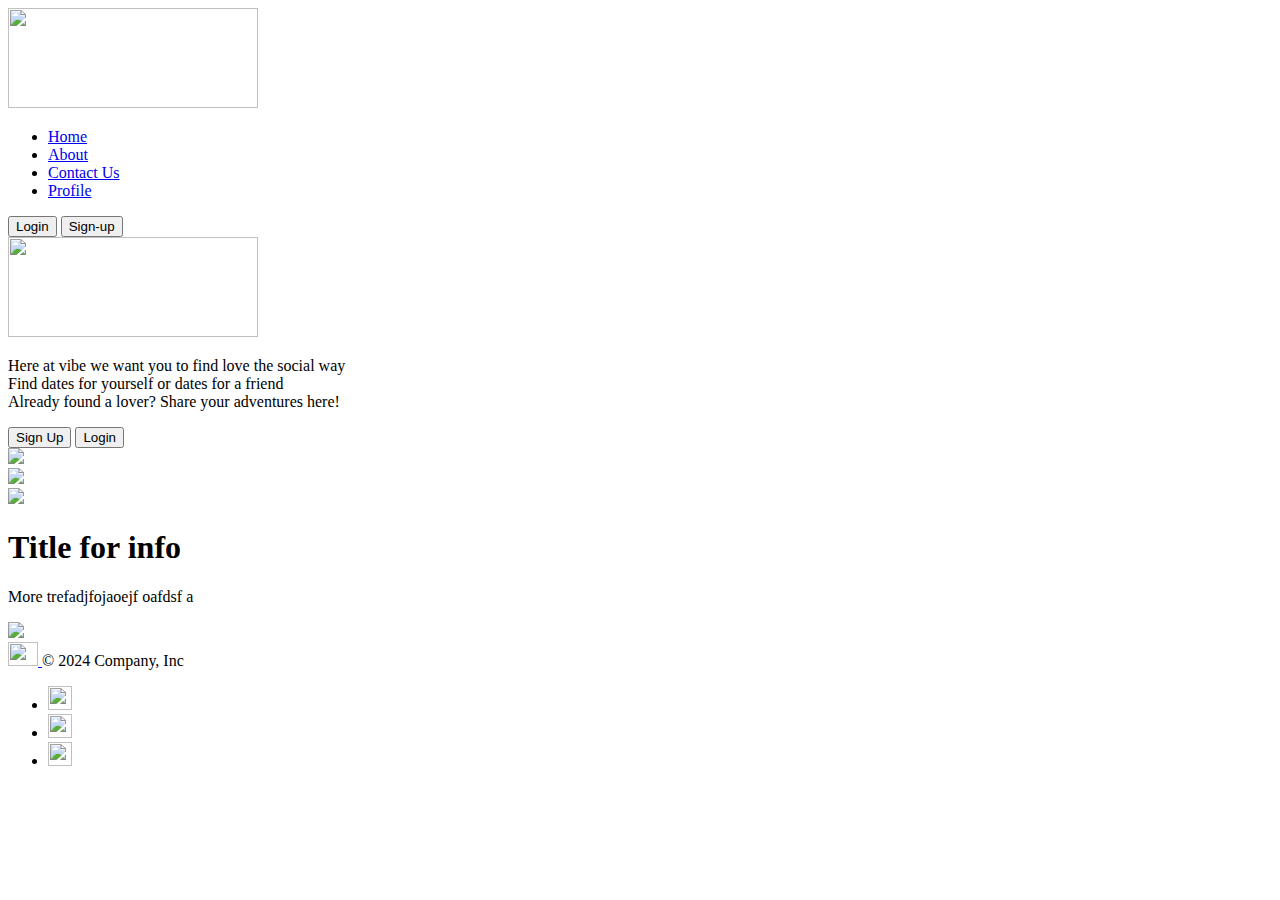
==== commit 25da91e3: "Added About.html and Contect.html" ====
--- a/index.html
+++ b/index.html
@@ -38,8 +38,8 @@
                     <!--Titles -->
                     <ul class="nav col-12 col-md-auto mb-2 justify-content-center mb-md-0">
                         <li><a href="/index.html" class="nav-link px-2 link-secondary">Home</a></li>
-                        <li><a href="#" class="nav-link px-2 link-secondary">About</a></li>
-                        <li><a href="#" class="nav-link px-2 link-secondary">Contact Us</a></li>
+                        <li><a href="/about.html" class="nav-link px-2 link-secondary">About</a></li>
+                        <li><a href="/contact.html" class="nav-link px-2 link-secondary">Contact Us</a></li>
                         <li><a href="/dashboard.html" class="nav-link px-2 link-secondary">Profile</a></li>
                     </ul>
 
